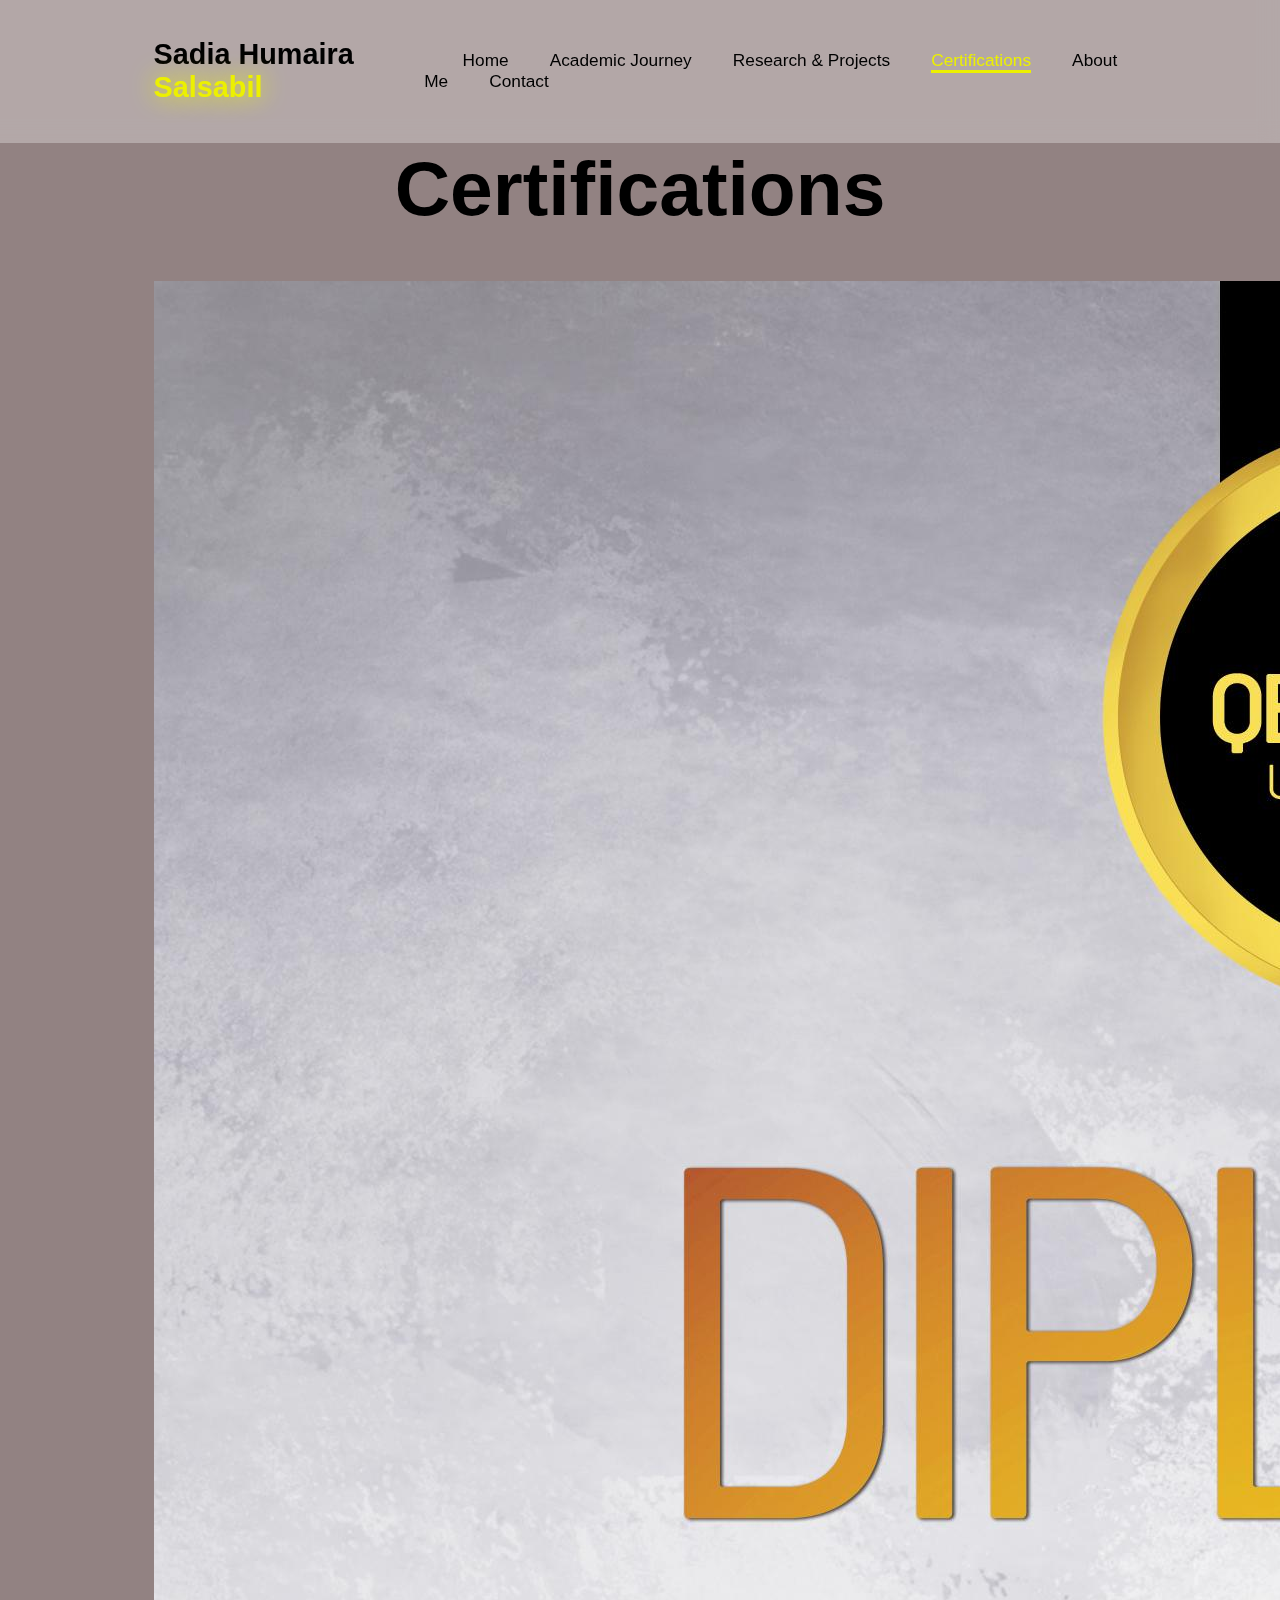
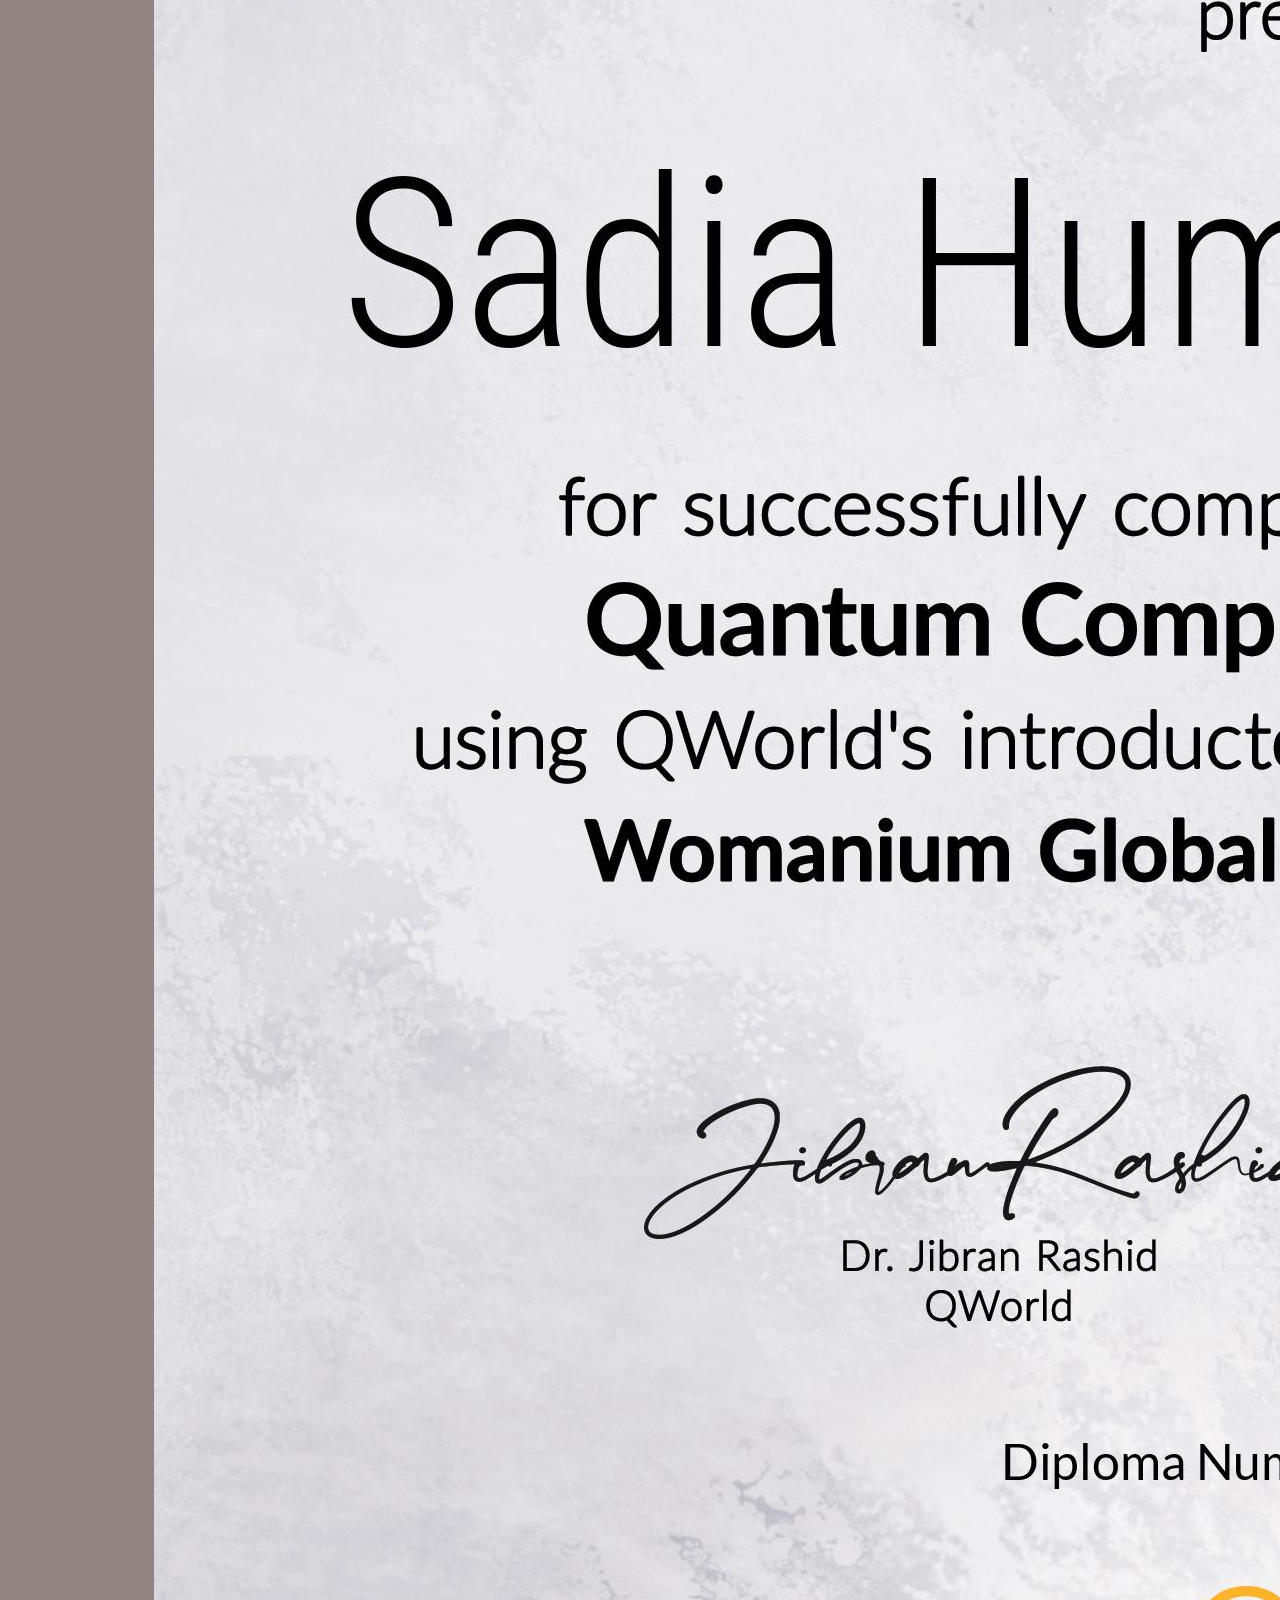
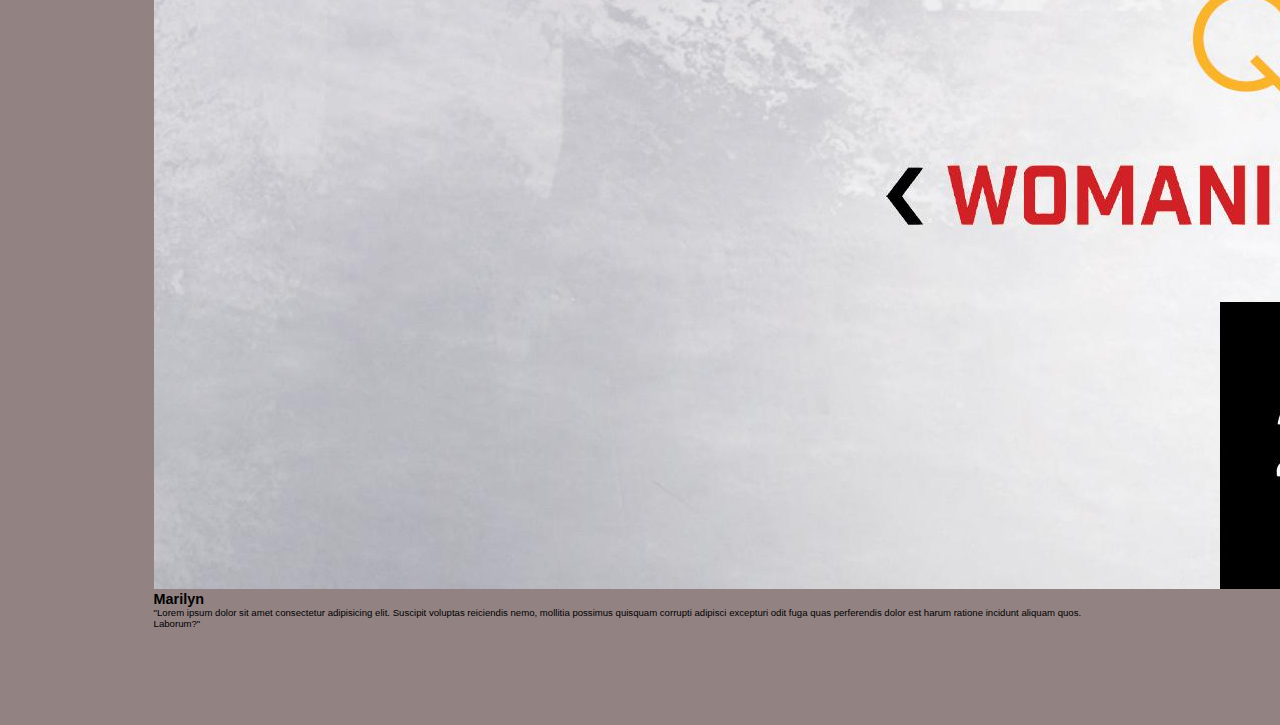
==== certifications.html @ f0f9b33b "Add files via upload" ====
<!DOCTYPE html>
<html lang="en">
  <head>
    <meta charset="UTF-8" />
    <meta http-equiv="X-UA-Compatible" content="IE=edge" />
    <meta name="viewport" content="width=device-width, initial-scale=1.0" />
    <title>Responsive Porfolio Website</title>
    <link rel="stylesheet" href="style.css">
    <link href='https://unpkg.com/boxicons@2.1.4/css/boxicons.min.css' rel='stylesheet'>
  </head>
  <body>

    <header class="header">
        <a href="#research" class="logo">Sadia Humaira 
        <span>Salsabil</span></a>
  
        <i class='bx bx-menu' id="menu-icon"></i>
  
        <nav class="navbar">
             <a href="./index.html#home" >Home</a>
             <a href="./index.html#academictimeline" >Academic Journey</a>
             <a href="./research&projects.html" >Research & Projects</a>
             <a href="./certifications.html" class="active" >Certifications</a>
             <a href="./aboutme.html" >About Me</a>
             <a href="./contact.html" >Contact</a>
        </nav>
      </header>




    <section class="certifications" id="certifications">
      <div class="certifications">
        <h2 class="heading">Certifications</h2>

        <div class="wrapper">
          <div class="certifications-item">
            <img src="QBronze136-569.jpg" alt="">
            <h2>Marilyn</h2>
            <div class="rating">

            </div>
            <p>"Lorem ipsum dolor sit amet consectetur adipisicing elit. Suscipit voluptas reiciendis nemo, mollitia possimus quisquam corrupti adipisci excepturi odit fuga quas perferendis dolor est harum ratione incidunt aliquam quos. Laborum?"</p>
          </div>
        </div>

      </div>
      




    </section>

    <script src="script.js"></script>

  </body>
</html>
---- style.css ----
*{ 
    margin: 0;
    padding: 0;
    box-sizing: border-box;
    text-decoration: none;
    border: none;
    outline: none;
    scroll-behavior: smooth;
    font-family: "Poppins", sans-serif;
}

:root {
    --bg-color: 		#928282;
    --second-bg-color: 	rgba(255, 255, 255, 0.3);
    --text-color: 		#000000;
    --main-color: 	#ecf001;
}

html{
  font-size: 60%;
  overflow-x: hidden;
}

body{
background: var(--bg-color);
color: var(--text-color);
}
.header{
    position: fixed;
    top: 0;
    left: 0;
    width: 100%;
    padding: 4rem 12% 4rem;
    background: rgba(255, 255, 255, 0.3);
    backdrop-filter: blur(10px);
    display: flex;
    justify-content: space-between;
    align-items: center;
    z-index: 5;
}

.logo{
    font-size: 3rem;
    color: var(--text-color);
    font-weight: 800;
    cursor: pointer;
    transition: 0.3s ease;
}
.logo:hover{
   transform: scale(1.1);
}
.logo span{
    text-shadow: 0 0 25px var(--main-color);
}
.navbar a{
    font-size: 1.8rem;
    color: var(--text-color);
    margin-left: 4rem;
    font-weight: 500;
    transition: 0.3s ease;
    border-bottom: 3px solid transparent;
}
.navbar a:hover,
.navbar a.active{
    color: var(--main-color);
    border-bottom: 3px solid var(--main-color);
}
#menu-icon{
    font-size: 3.6rem;
    color: var(--main-color);
    display: none;
}



section{
    min-height: 100vh;
    padding: 10rem 12% 10rem;
}
.home{
    display: flex;
    align-items: center;
    justify-content: center;
    gap: 15rem;
}
.home-content{
    display: flex;
    flex-direction: column;
    align-items: baseline;
    text-align: left;
    justify-content: center;
    margin-top: 3rem;
}
span{
    color: var(--main-color);
}
.logo span{
    color: var(--main-color);
}
.home-content h3{
    margin-bottom: 2rem;
    margin-top: 1rem;
    font-size: 3.5rem;
}
.home-content h1{
    font-size: 7rem;
    font-weight: 700;
    margin-top: 1.5rem;
    line-height: 1;
}
.home-img{
    border-radius: 50%;    
}
.home-img img{
    position: relative;
    top: 3rem;
    width: 32vw;
    border-radius: 50%;
    cursor: pointer;
    transition: 0.4s ease-in-out;
}









.home-img img:hover{
    box-shadow: 0 0 25px var(--second-bg-color),
                0 0 50px var(--text-color),
                0 0 100px var(--second-bg-color);
}
.home-content p{
    font-size : 1.5rem;
    font-weight: 500;
    line-height: 1.8;
    max-width: 1000px;
}
.social-icons a{
    display: inline-flex;
    justify-content: center;
    align-items: center;
    width: 4.5rem;
    height: 4.5rem;
    background: transparent;
    border: 2px solid var(--main-color);
    font-size: 2.5rem;
    border-radius: 50%;
    color: var(--main-color);
    margin: 3rem 1.5rem 3rem 0;
    transition: 0.3s ease-in-out;
}
.social-icons a:hover{
    color: var(--text-color);
    transform: scale(1.3)translateY(-5px);
    box-shadow: 0 0 25px var(--main-color);
    background-color: var(--main-color);
}
.btn{
    display: inline-block;
    padding: 1rem 2.8rem;
    background: var(--main-color);
    box-shadow: 0 0 25px var(--main-color);
    border-radius: 4rem;
    font-size: 1.6rem;
    color: rgb(35, 18, 63);
    border: 2px solid transparent;
    letter-spacing: 0.1rem;
    font-weight: 600;
    transition: 0.3s ease-in-out;
    cursor: pointer;
}
.btn:hover{
    transform: scale(1.05);
    box-shadow: 0 0 50px var(--main-color);
}
.btn-group{
    display: flex;
    align-items: center;
    gap: 1.5rem;
}
.btn-group a:nth-of-type(2){
    background-color: rgb(255, 255, 255);
    color: var(--text-color);
    border: 2px solid var(--main-color);
    box-shadow: 0 0 25px transparent;
}
.btn-group a:nth-of-type(2):hover{
    box-shadow: 0 0 25px var(--main-color);
    background-color: var(--main-color);
    color: black;
}








.text-animation{
    font-size: 33px;
    font-weight: 600;
    min-width: 280px;
}
.text-animation span{
    position: relative;
}
.text-animation span::before{
    content: "Researcher";
    color: var(--main-color);
    animation: words 20s infinite;
}
.text-animation span::after{
    content: "";
    background-color: var(--bg-color);
    position: absolute;
    width: calc(100% + 8px);
    height: 100%;
    border-left: 3px solid var(--bg-color);
    right: -8px;
    animation: cursor 0.6s infinite, typing 20s steps(14) infinite;
}
@keyframes cursor{
    to{
        border-left: 2px solid var(--main-color);
    }
}
@keyframes words{
    0%,
    20%{
        content: "Aspiring Quantum Hardware Engineer";
    }
    21%,
    40%{
        content: "Researcher";
    }
    41%,
    60%{
        content: "ECE Graduate";
    }
    61%,
    80%{
        content: "Researcher";
    }
    81%,
    100%{
        content: "Aspiring Quantum Hardware Engineer";
    }
}
@keyframes typing{
    10%,
    15%,
    30%,
    35%,
    50%,
    55%,
    70%,
    75%,
    90%,
    95%{
        width: 0;
    }
    5%,
    20%,
    25%,
    40%,
    45%,
    60%,
    65%,
    80%,
    85%{
        width: calc(100% + 8px);
    }

}




.heading{
    font-size: 8rem;
    text-align: center;
    margin: 5rem 0;
}
.academictimeline{
    padding: 100px 15px;
    background: var(--second-bg-color);
}
.academictimeline h2{
    margin-bottom: 5rem;
}
.timeline-items{
    max-width: 1200px;
    margin: auto;
    display: flex;
    flex-wrap: wrap;
    position: relative;
}
.timeline-items::before{
    content: "";
    position: absolute;
    width: 5px;
    height: 100%;
    background-color: var(--main-color);
    left: calc(50% - 1px);
}
.timeline-item{
    margin-bottom: 40px;
    width: 100%;
    position: relative;
}
.timeline-item:last-child{
    margin-bottom: 0;
}
.timeline-item:nth-child(odd){
    padding-right: calc(50% + 30px);
    text-align: right;
}
.timeline-item:nth-child(even){
    padding-left: calc(50% + 30px);
}
.timeline-dot{
    height: 21px;
    width: 21px;
    background-color: var(--main-color);
    box-shadow: 0 0 25px var(--main-color),
                0 0 50px var(--main-color);
    position: absolute;
    left: calc(50% - 8px);
    border-radius: 50%;
    top: 10px
}





.timeline-date{
    font-size: 20px;
    font-weight: 800;
    color: rgb(0, 0, 0);
    margin: 6px 0 15px;
}
.timeline-content{
    background-color: #ebdada;
    border: 3px solid var(--main-color);
    padding: 30px 50px;
    border-radius: 4rem;
    box-shadow: 0 0 10px var(--main-color);
    cursor: pointer;
    transition: 0.3s ease-in-out;
}
.timeline-content:hover{
    transform: scale(1.05);
    box-shadow: 0 0 25px var(--main-color);
}
.timeline-content h3{
    font-size: 20px;
    color: 	#464545;
    margin: 0 0 10px;
    font-weight: 500;
}
.timeline-content p{
    color: 		#000000;
    font-size: 16px;
    font-weight: 300;
    line-height: 22px;
}

::-webkit-scrollbar{
    width: 15px;
}
::-webkit-scrollbar-thumb{
    background-color: var(--main-color);
}
::-webkit-scrollbar-track{
    background-color: var(--bg-color);
    width: 50px;
}










.services{
    background: var(--bg-color);
    color: black;
}

.services h2{
    margin-bottom: 5rem;
    color: white;
}

.services-container{
    display: grid;
    grid-template-columns: repeat(2,1fr);
    align-items: center;
    gap: 2.5rem;
}
.services-box{
    background-color: var(--main-color);
    height: 300px;
    border-radius: 3rem;
    border: 5px solid transparent;
    cursor: pointer;
    transition: 0.4s ease-in-out;
}
.services-box:hover{
    background: white;
    color: black;
    border: 5px solid var(--main-color);
    transform: scale(1.03);
}
.services-box .services-info{
    display: flex;
    flex-direction: column;
    text-align: left;
    max-height: 200px;
    justify-content: left;
    align-items: baseline;
    padding: 5rem 5rem;
}
.services-info h4{
    font-size: 2rem;
    font-weight: 800;
    line-height: 2;
}
.services-info p{
    font-size: 1.6rem;
    font-weight: 600;
    max-height: 100px;
    line-height: 1.7;
    margin: auto;
}
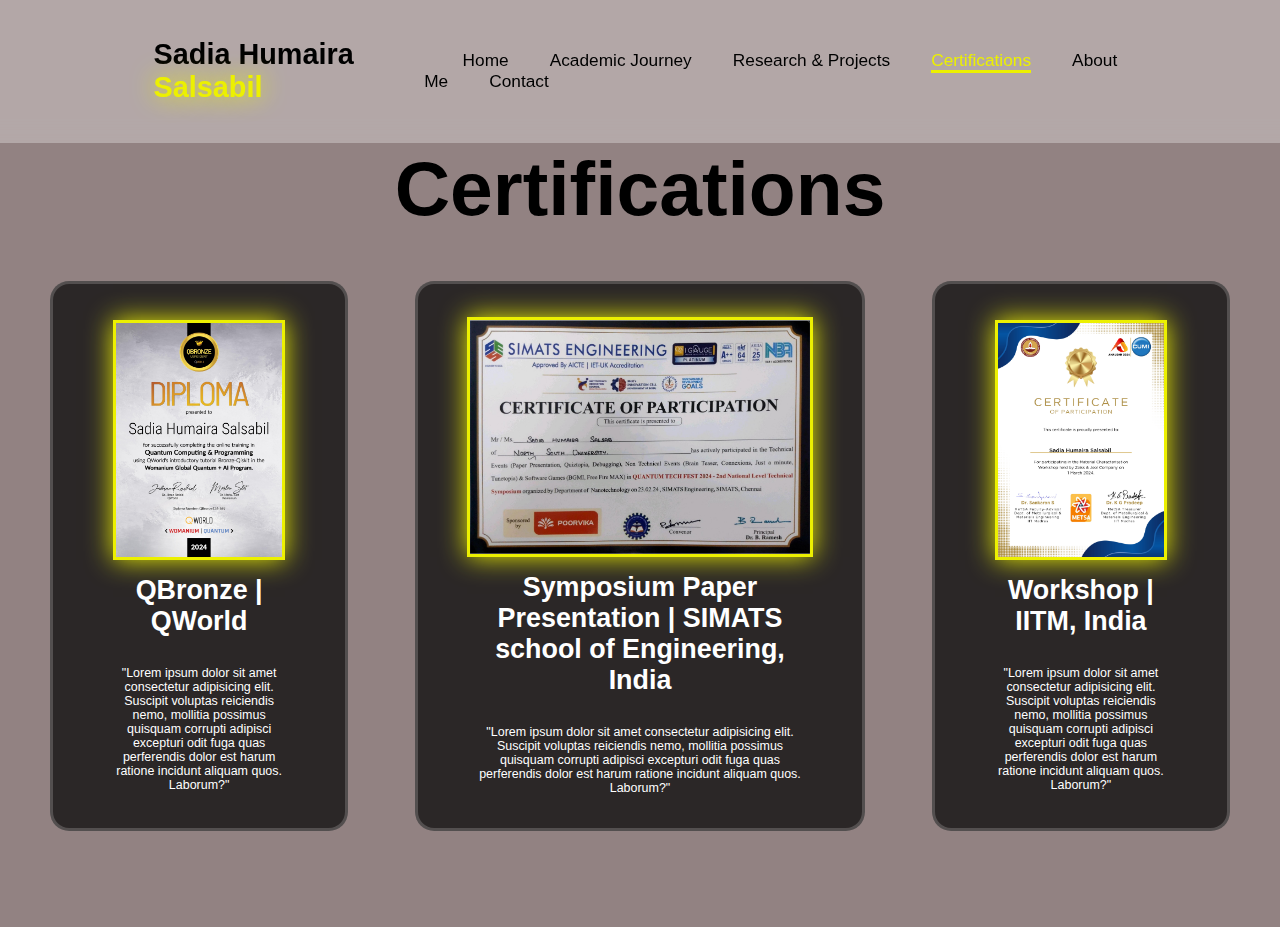
==== commit e0019c46: "Edited Certificates page and Contact Me page" ====
--- a/certifications.html
+++ b/certifications.html
@@ -30,18 +30,38 @@
 
 
     <section class="certifications" id="certifications">
-      <div class="certifications">
+      <div class="certifications-box">
         <h2 class="heading">Certifications</h2>
 
         <div class="wrapper">
           <div class="certifications-item">
             <img src="QBronze136-569.jpg" alt="">
-            <h2>Marilyn</h2>
+            <h2>QBronze | QWorld</h2>
             <div class="rating">
 
             </div>
             <p>"Lorem ipsum dolor sit amet consectetur adipisicing elit. Suscipit voluptas reiciendis nemo, mollitia possimus quisquam corrupti adipisci excepturi odit fuga quas perferendis dolor est harum ratione incidunt aliquam quos. Laborum?"</p>
           </div>
+
+          <div class="certifications-item">
+                <img src="Symposium.jpg" alt="">
+                <h2>Symposium Paper Presentation | SIMATS school of Engineering, India</h2>
+                <div class="rating">
+    
+                </div>
+                <p>"Lorem ipsum dolor sit amet consectetur adipisicing elit. Suscipit voluptas reiciendis nemo, mollitia possimus quisquam corrupti adipisci excepturi odit fuga quas perferendis dolor est harum ratione incidunt aliquam quos. Laborum?"</p>
+          </div>
+
+          <div class="certifications-item">
+                <img src="Material Characterisation workshop at IIT Madras.jpg" alt="">
+                <h2>Workshop | IITM, India</h2>
+                <div class="rating">
+    
+                </div>
+                <p>"Lorem ipsum dolor sit amet consectetur adipisicing elit. Suscipit voluptas reiciendis nemo, mollitia possimus quisquam corrupti adipisci excepturi odit fuga quas perferendis dolor est harum ratione incidunt aliquam quos. Laborum?"</p>
+          </div>
+
+
         </div>
 
       </div>
--- a/style.css
+++ b/style.css
@@ -450,9 +450,150 @@
 
 
 
-
-
-
-
-
-
+.certifications-box{
+    background-size: cover;
+    display: flex;
+    align-items: center;
+    justify-content: center;
+    flex-direction: column;
+}
+.certifications .heading{
+    margin-bottom: 5rem;
+}
+.certifications-box img{
+    height: 25rem;
+    border: 3px solid var(--main-color);
+    box-shadow: 0 0 25px var(--main-color);
+}
+.wrapper{
+    display: grid;
+    grid-template-columns: repeat(3,1fr);
+    gap: 3rem;
+}
+.certifications-item{
+    min-height: 550px;
+    max-width: 450px;
+    background: rgba(0, 0, 0, 0.7);
+    border: 3px solid rgba(238, 238, 238, 0.2);
+    border-radius: 2rem;
+    margin: 0 2rem;
+    padding: 30px 60px;
+    cursor: pointer;
+    display: flex;
+    flex-direction: column;
+    align-items: center;
+    justify-content: center;
+    text-align: center;
+    gap: 1.5rem;
+    color: white;
+    transition: 0.4s ease-in-out;
+}
+.certifications-item:hover{
+    border: 3px solid var(--main-color);
+    transform: translateY(-10px)scale(1.03);
+    box-shadow: 0 0 50px var(--main-color);
+}
+.certifications-item h2{
+    font-size: 2.8rem;
+}
+.certifications-item p{
+    font-size: 1.3rem;
+}
+
+
+
+
+
+.contact{
+    background-color: var(--bg-color);
+}
+.contact h2{
+    margin-bottom: 3rem;
+    color: white;
+}
+.contact form{
+    display: flex;
+    align-items: center;
+    justify-content: center;
+    gap: 3rem;
+    margin: 5rem auto;
+    text-align: center;
+}
+.contact form .input-box{
+    display: flex;
+    justify-content: center;
+    flex-wrap: wrap;
+}
+.contact form .input-box input,
+.contact form textarea{
+    width: 100%;
+    padding: 2.5rem;
+    font-size: 1.8rem;
+    color: var(--text-color);
+    background: var(--second-bg-color);
+    border-radius: 2rem;
+    border-radius: 2rem;
+    border: 2px solid var(--main-color);
+    margin: 1.5rem 0;
+    resize: none;
+}
+.contact form .btn{
+    margin-top: 2rem;
+}
+.footer{
+    position: relative;
+    bottom: 0;
+    width: 100%;
+    padding: 40px 0;
+    background-color: var(--second-bg-color);
+}
+.footer .social{
+    text-align: center;
+    padding-bottom: 25px;
+    color: var(--main-color);
+}
+.footer .social a{
+    font-size: 25px;
+    color: var(--main-color);
+    border: 2px solid var(--main-color);
+    width: 42px;
+    height: 42px;
+    line-height: 42px;
+    display: inline-block;
+    text-align: center;
+    border-radius: 50%;
+    margin: 0 10px;
+    transition: 0.3s ease-in-out;
+}
+.footer .social a:hover{
+  transform: scale(1.2)translateY(-10px);
+  background-color: var(--main-color);
+  color: black;
+  box-shadow:  0 0 25px var(--main-color);
+}
+.footer ul{
+    margin-top: 0;
+    padding: 0;
+    font-size: 18px;
+    line-height: 1.6;
+    text-align: center;
+}
+.footer ul li a{
+    color: white;
+    border-bottom: 3px solid transparent;
+    transition: 0.3s ease-in-out;
+}
+.footer ul li a:hover{
+    border-bottom: 3px solid var(--main-color);
+}
+.footer ul li{
+    display: inline-block;
+    padding: 0 15px;
+}
+
+
+
+
+
+
+
